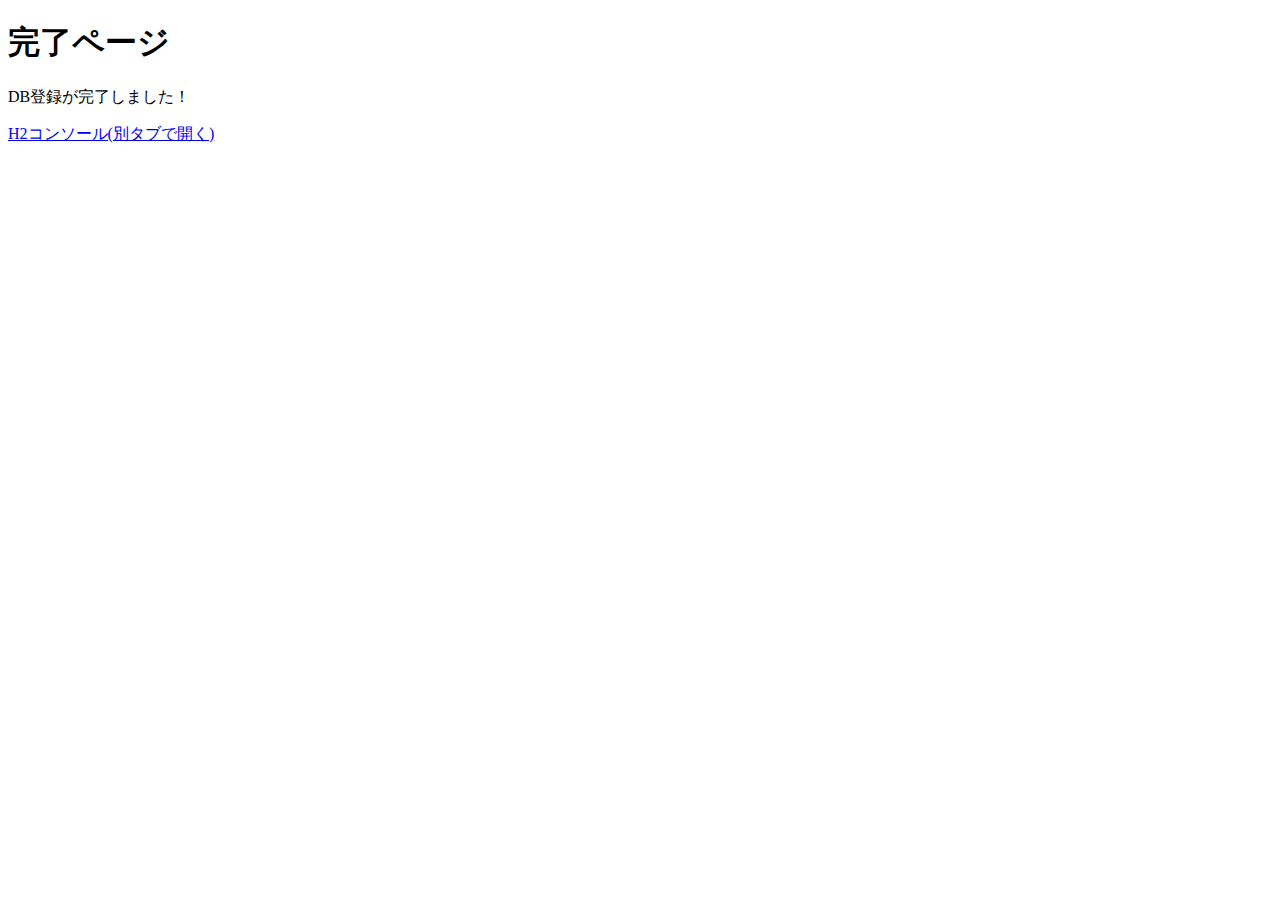
==== src/main/resources/templates/form/complete.html @ 52f26981 "Firstcommit" ====
<!DOCTYPE html>
<html xmlns:th="http://www.thymeleaf.org">
<head>
<title>Hello</title>
<meta charset="utf-8" />
</head>
<body>
<h1>完了ページ</h1>
<p>DB登録が完了しました！</p>
<a href="http://localhost:8080/h2-console" target="_blank">H2コンソール(別タブで開く)</a>
</body>
</html>
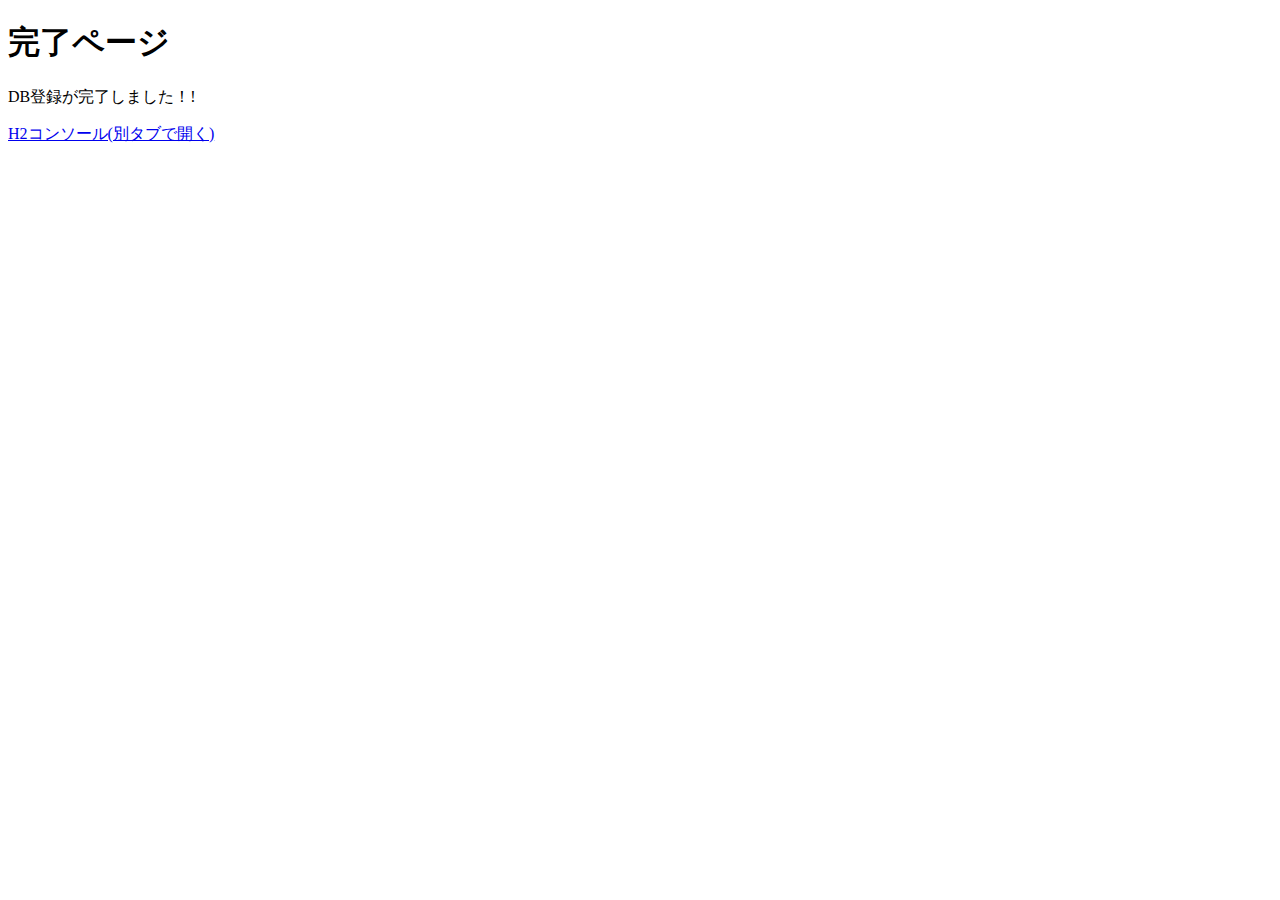
==== commit 1e14160c: "Second commit" ====
--- a/src/main/resources/templates/form/complete.html
+++ b/src/main/resources/templates/form/complete.html
@@ -6,7 +6,7 @@
 </head>
 <body>
 <h1>完了ページ</h1>
-<p>DB登録が完了しました！</p>
+<p>DB登録が完了しました！!</p>
 <a href="http://localhost:8080/h2-console" target="_blank">H2コンソール(別タブで開く)</a>
 </body>
 </html>